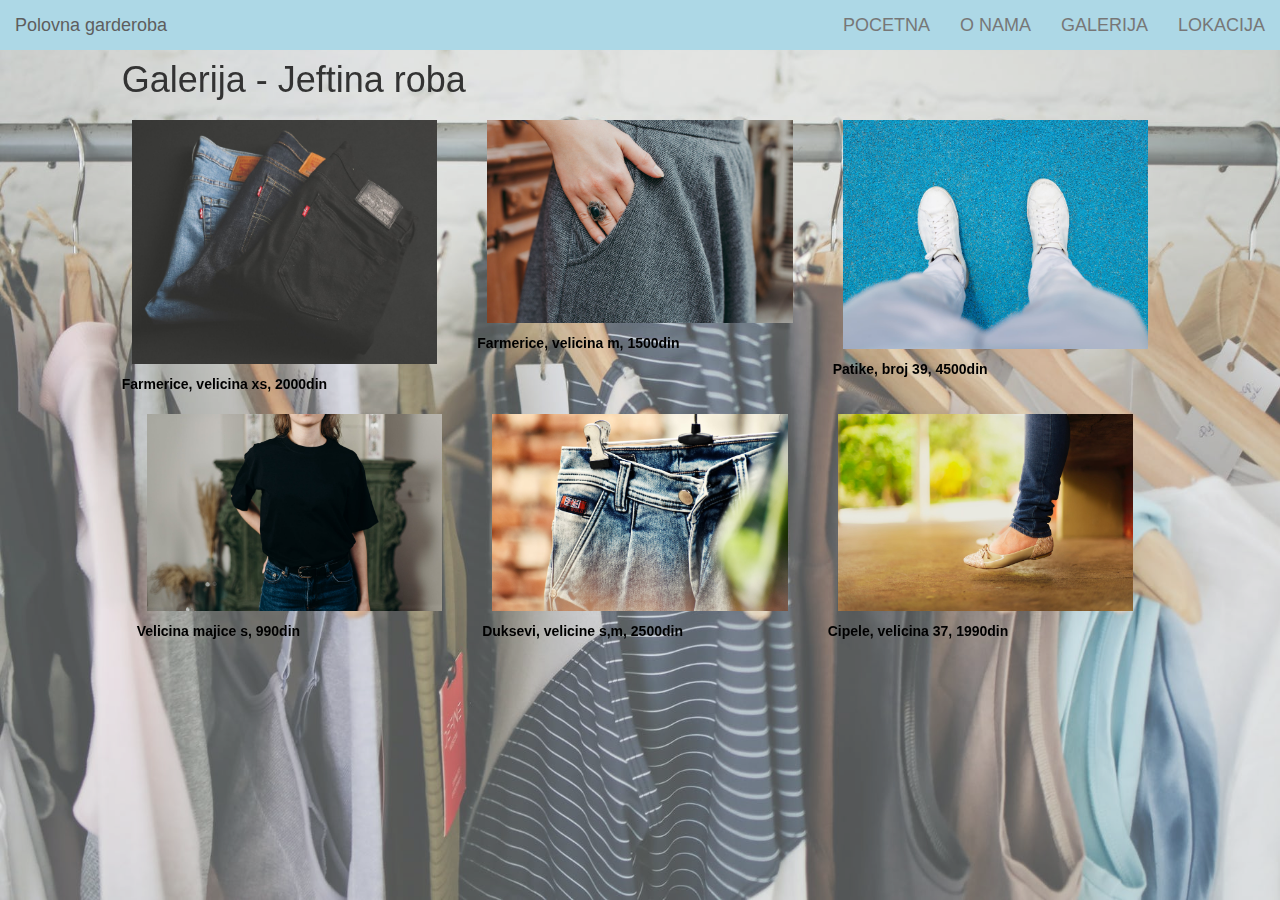
==== galerija.html @ 4ef63b1d "Update galerija.html" ====
<!DOCTYPE html>
<html lang="en">
<head>
    <meta charset = "UTF-8">
    <meta name="keywords" content="jeftina roba, polovna garderoba, muska odeca, zenska odeca, majice, duksevi, farmerice, polovna obuca, kupci" />
    <meta name="description" content="Na nasem sajtu moze se pronaci jeftina roba i polovna garderoba - muska odeca i zenska odeca, majice, duksevi, farmerice, ... kao i 
				      razna polovna obuca. Posetite nas sajt i postanite nasi verni kupci!" />
    <title>Polovna garderoba-muska odeca/zenska odeca i obuca</title>
	<link rel="icon" type="image/x-icon" href="favicon.ico">
    <link rel="stylesheet" href="https://stackpath.bootstrapcdn.com/bootstrap/3.4.1/css/bootstrap.min.css" 
	integrity="sha384-HSMxcRTRxnN+Bdg0JdbxYKrThecOKuH5zCYotlSAcp1+c8xmyTe9GYg1l9a69psu" crossorigin="anonymous">
    <link rel = "stylesheet" type = "text/css" href = "css.css">
</head>
<body>
<header>
    <img src="garderoba.jpeg" class="img-responsive" alt="polovna garderoba"  >
    </header>  
<nav class="navbar navbar-default">
<div class="container-fluid">
<div class="navbar-header">
	<a class="navbar-brand">Polovna garderoba</a>
      <label for="menu-toggle" class="navbar-toggle collapsed">
        <span class="icon-bar"></span>
        <span class="icon-bar"></span>
        <span class="icon-bar"></span>
      </label>
</div>
<input type="checkbox" id="menu-toggle" class="hidden"/>
    <ul class="nav navbar-nav navbar-right">
	<li><a class="nav-item" href="index.html">POCETNA</a></li>
      <li><a class="nav-item" href="onama.html">O NAMA</a></li>
	  <li><a class="nav-item" href="galerija.html">GALERIJA</a></li>
      <li><a class="nav-item" href="lokacija.html">LOKACIJA</a></li>
    </ul>
</div>
</nav>  

<div class="container-fluid-galerija col-lg-10 col-lg-offset-1 ">
<br><br>
<h1>Galerija - Jeftina roba</h1>
<div class="row">
<div class="col-lg-4">
<img src="farmerice.jpeg" class="img-responsive-sl"> <p>Farmerice, velicina xs, 2000din</p></div>
<div class="col-lg-4">
<img src="odeca.jpeg" class="img-responsive-sl"> <p>Farmerice, velicina m, 1500din</p></div>
<div class="col-lg-4">
<img src="obuca.jpeg" class="img-responsive-sl"><p>Patike, broj 39, 4500din</p></div>
</div> 
<div class="row2">
<div class="col-lg-4">
<img src="majica.jpeg" class="img-responsive-sl"> <p>Velicina majice s, 990din</p></div>
<div class="col-lg-4">
<img src="farmerice2.jpeg" class="img-responsive-sl"> <p>Duksevi, velicine s,m, 2500din</p></div>
<div class="col-lg-4">
<img src="obuca2.jpeg" class="img-responsive-sl"> <p>Cipele, velicina 37, 1990din</p></div>
</div>
</div>

</body>
</html>
---- css.css ----
.img-responsive1{
	width: 100%;
height: 100%;
position: fixed;

}
.img-responsive{
width: 100%;
height: 100%;
position: fixed;
opacity:70%;
}
.navbar{
position:fixed;
top:0px;
z-index: 1;
width: 100%;
text-align: center;
border: none;
border-radius: 0;
padding: 0;
margin:0;
background-color:lightblue;
}
li{
font-size: 18px;
}
p{
	color:black;
	font-weight: bold;
}
.form-wrap{ width: 450px; background:lightblue; padding: 40px 20px; box-sizing: border-box; position: fixed;
		left: 50%; top: 50%; transform: translate(-50%, -50%);}      	
#reklama{
  position: absolute;
  display: block;
  float:right;
  margin-top:15%;
  margin-right:5px;
  padding-left: 1000px;
}
#imgreal{
  width: 300px;
  height: 300px;
  
}
#div1{
	position:absolute;
	top:5%;
	width:70%;
	left:2%;
	border-radius:30;
}
.mapouter{
	position:absolute;
	padding: 150px 450px;
}
.img-responsive-sl{
width:100%;
height:40%;
padding:10px;
}
.lokacija{
	left:22%;
	font-size:26px;
	top:10%;
	position:absolute;
	color:black;
	font-weight: bold;
}
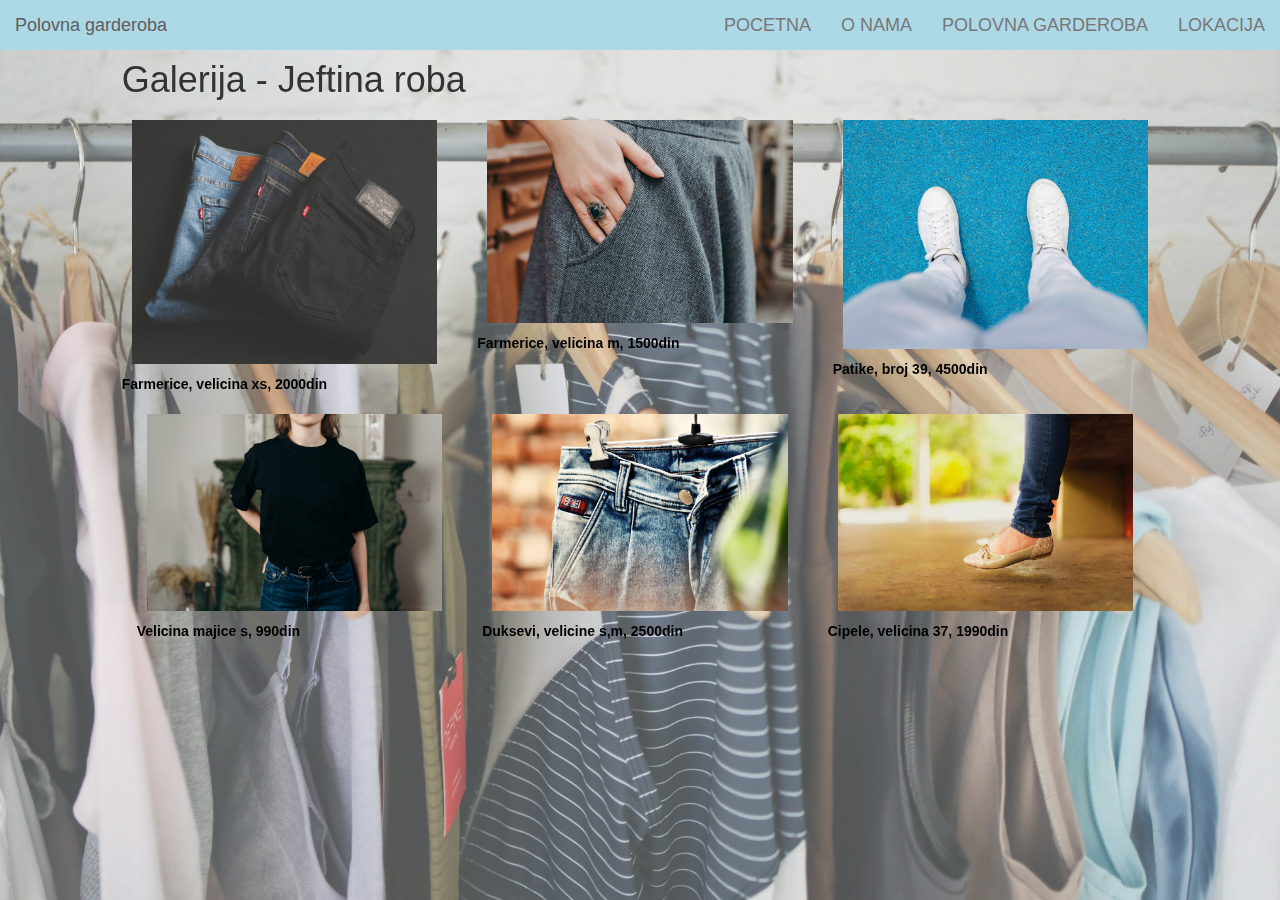
==== commit d06a8005: "Update galerija.html" ====
--- a/galerija.html
+++ b/galerija.html
@@ -29,7 +29,7 @@
     <ul class="nav navbar-nav navbar-right">
 	<li><a class="nav-item" href="index.html">POCETNA</a></li>
       <li><a class="nav-item" href="onama.html">O NAMA</a></li>
-	  <li><a class="nav-item" href="galerija.html">GALERIJA</a></li>
+	  <li><a class="nav-item" href="galerija.html">POLOVNA GARDEROBA</a></li>
       <li><a class="nav-item" href="lokacija.html">LOKACIJA</a></li>
     </ul>
 </div>
@@ -40,19 +40,19 @@
 <h1>Galerija - Jeftina roba</h1>
 <div class="row">
 <div class="col-lg-4">
-<img src="farmerice.jpeg" class="img-responsive-sl"> <p>Farmerice, velicina xs, 2000din</p></div>
+<img src="farmerice.jpeg" class="img-responsive-sl" alt="farmerice"> <p>Farmerice, velicina xs, 2000din</p></div>
 <div class="col-lg-4">
-<img src="odeca.jpeg" class="img-responsive-sl"> <p>Farmerice, velicina m, 1500din</p></div>
+<img src="odeca.jpeg" class="img-responsive-sl" alt="zenska odeca"> <p>Farmerice, velicina m, 1500din</p></div>
 <div class="col-lg-4">
-<img src="obuca.jpeg" class="img-responsive-sl"><p>Patike, broj 39, 4500din</p></div>
+<img src="obuca.jpeg" class="img-responsive-sl" alt="polovna obuca"><p>Patike, broj 39, 4500din</p></div>
 </div> 
 <div class="row2">
 <div class="col-lg-4">
-<img src="majica.jpeg" class="img-responsive-sl"> <p>Velicina majice s, 990din</p></div>
+<img src="majica.jpeg" class="img-responsive-sl" alt="majice"> <p>Velicina majice s, 990din</p></div>
 <div class="col-lg-4">
-<img src="farmerice2.jpeg" class="img-responsive-sl"> <p>Duksevi, velicine s,m, 2500din</p></div>
+<img src="farmerice2.jpeg" class="img-responsive-sl" alt="duksevi"> <p>Duksevi, velicine s,m, 2500din</p></div>
 <div class="col-lg-4">
-<img src="obuca2.jpeg" class="img-responsive-sl"> <p>Cipele, velicina 37, 1990din</p></div>
+<img src="obuca2.jpeg" class="img-responsive-sl" alt="polovna obuca"> <p>Cipele, velicina 37, 1990din</p></div>
 </div>
 </div>
 
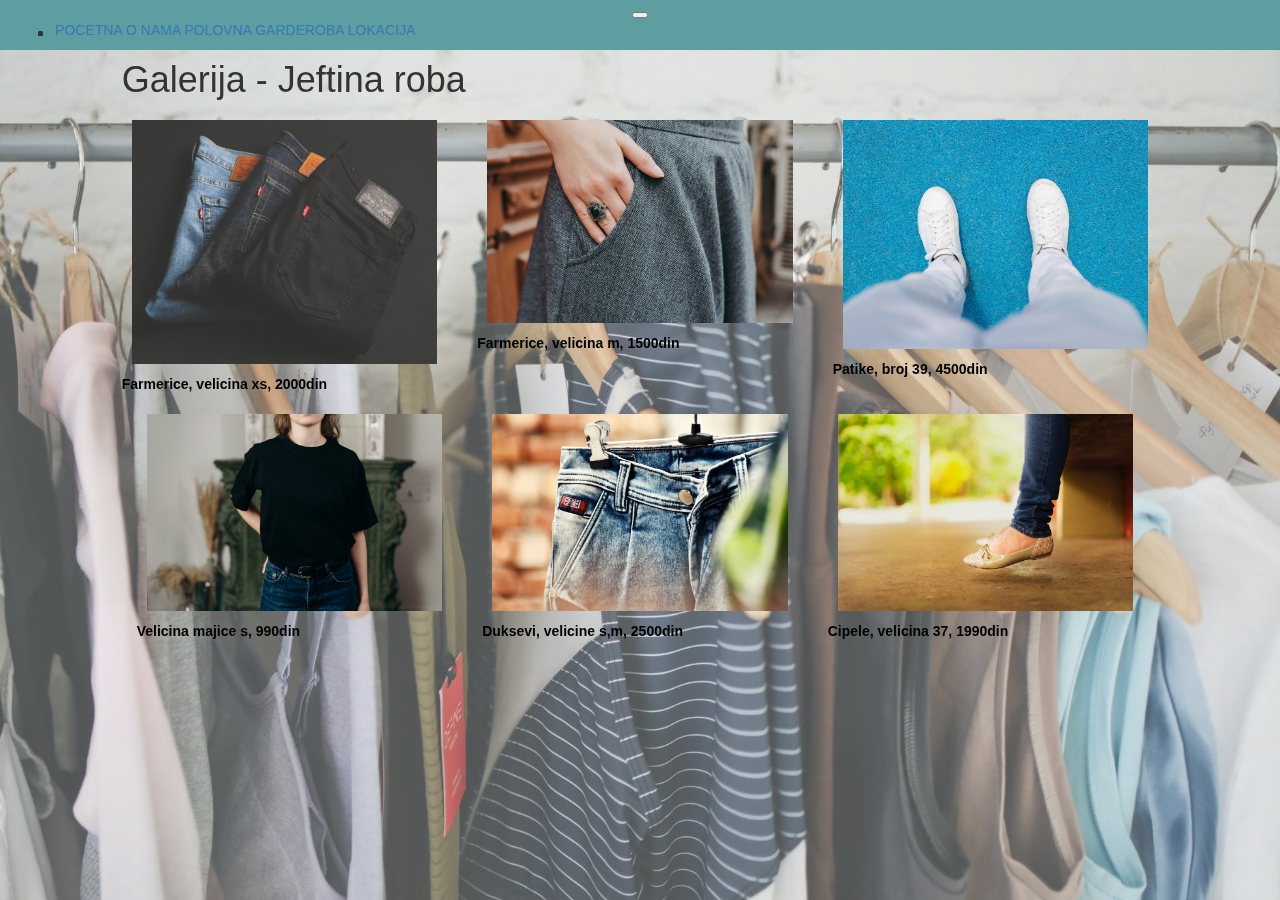
==== commit 6bf4ec8f: "Update galerija.html" ====
--- a/galerija.html
+++ b/galerija.html
@@ -1,7 +1,16 @@
 <!DOCTYPE html>
 <html lang="en">
 <head>
+	<script async src="https://www.googletagmanager.com/gtag/js?id=G-YLZ43JXC9Y"></script>
+<script>
+  window.dataLayer = window.dataLayer || [];
+  function gtag(){dataLayer.push(arguments);}
+  gtag('js', new Date());
+
+  gtag('config', 'G-YLZ43JXC9Y');
+</script>
     <meta charset = "UTF-8">
+	<meta name="viewport" content="width=device-width, initial-scale=1, shrink-to-fit=no">
     <meta name="keywords" content="jeftina roba, polovna garderoba, muska odeca, zenska odeca, majice, duksevi, farmerice, polovna obuca, kupci" />
     <meta name="description" content="Na nasem sajtu moze se pronaci jeftina roba i polovna garderoba - muska odeca i zenska odeca, majice, duksevi, farmerice, ... kao i 
 				      razna polovna obuca. Posetite nas sajt i postanite nasi verni kupci!" />
@@ -15,26 +24,20 @@
 <header>
     <img src="garderoba.jpeg" class="img-responsive" alt="polovna garderoba"  >
     </header>  
-<nav class="navbar navbar-default">
-<div class="container-fluid">
-<div class="navbar-header">
-	<a class="navbar-brand">Polovna garderoba</a>
-      <label for="menu-toggle" class="navbar-toggle collapsed">
-        <span class="icon-bar"></span>
-        <span class="icon-bar"></span>
-        <span class="icon-bar"></span>
-      </label>
-</div>
-<input type="checkbox" id="menu-toggle" class="hidden"/>
-    <ul class="nav navbar-nav navbar-right">
-	<li><a class="nav-item" href="index.html">POCETNA</a></li>
-      <li><a class="nav-item" href="onama.html">O NAMA</a></li>
-	  <li><a class="nav-item" href="galerija.html">POLOVNA GARDEROBA</a></li>
-      <li><a class="nav-item" href="lokacija.html">LOKACIJA</a></li>
-    </ul>
-</div>
-</nav>  
-
+<nav class="navbar navbar-expand-sm navbar-dark fixed-top navFix">
+  	<a href="#home" class="navbar-hamburger"></a>
+  	<button class="navbar-toggler" data-toggler="collapse" data-target="#navMeni">
+  		<span class="navbar-toggler-icon"></span>
+  	</button>
+  	<div class="collapse navbar-collapse" id="navMeni">
+  		<ul class="navbar-nav ml-auto">
+  			<li class="nav-item"></li><a class="nav-link a-link" href="index.html">POCETNA</a>
+  			<li class="nav-item"></li><a class="nav-link a-link" href="onama.html">O NAMA</a>
+  			<li class="nav-item"></li><a class="nav-link a-link" href="galerija.html">POLOVNA GARDEROBA</a>
+  			<li class="nav-item"></li><a class="nav-link a-link" href="lokacija.html">LOKACIJA</a>
+  		</ul>
+  	</div>
+  </nav>
 <div class="container-fluid-galerija col-lg-10 col-lg-offset-1 ">
 <br><br>
 <h1>Galerija - Jeftina roba</h1>
--- a/css.css
+++ b/css.css
@@ -2,7 +2,18 @@
 	width: 100%;
 height: 100%;
 position: fixed;
-
+}
+.fb-share-button{
+	position:relative;
+	top:500px;
+	left:40%;
+	z-index:0;
+}
+.fb-like{
+	position:relative;
+	top:507px;
+	left:45%;
+	z-index:0;
 }
 .img-responsive{
 width: 100%;
@@ -20,7 +31,7 @@
 border-radius: 0;
 padding: 0;
 margin:0;
-background-color:lightblue;
+background-color:cadetblue;
 }
 li{
 font-size: 18px;
@@ -29,7 +40,7 @@
 	color:black;
 	font-weight: bold;
 }
-.form-wrap{ width: 450px; background:lightblue; padding: 40px 20px; box-sizing: border-box; position: fixed;
+.form-wrap{ width: 450px; background:cadetblue; padding: 40px 20px; box-sizing: border-box; position: fixed;
 		left: 50%; top: 50%; transform: translate(-50%, -50%);}      	
 #reklama{
   position: absolute;
@@ -61,13 +72,19 @@
 padding:10px;
 }
 .lokacija{
-	left:22%;
+	left:15%;
 	font-size:26px;
 	top:10%;
 	position:absolute;
 	color:black;
 	font-weight: bold;
 }
+.lokacijaslika{
+	position:absolute;
+	width: 450px;
+	left: 30%; top: 30%;
+	
+}
 
 
 
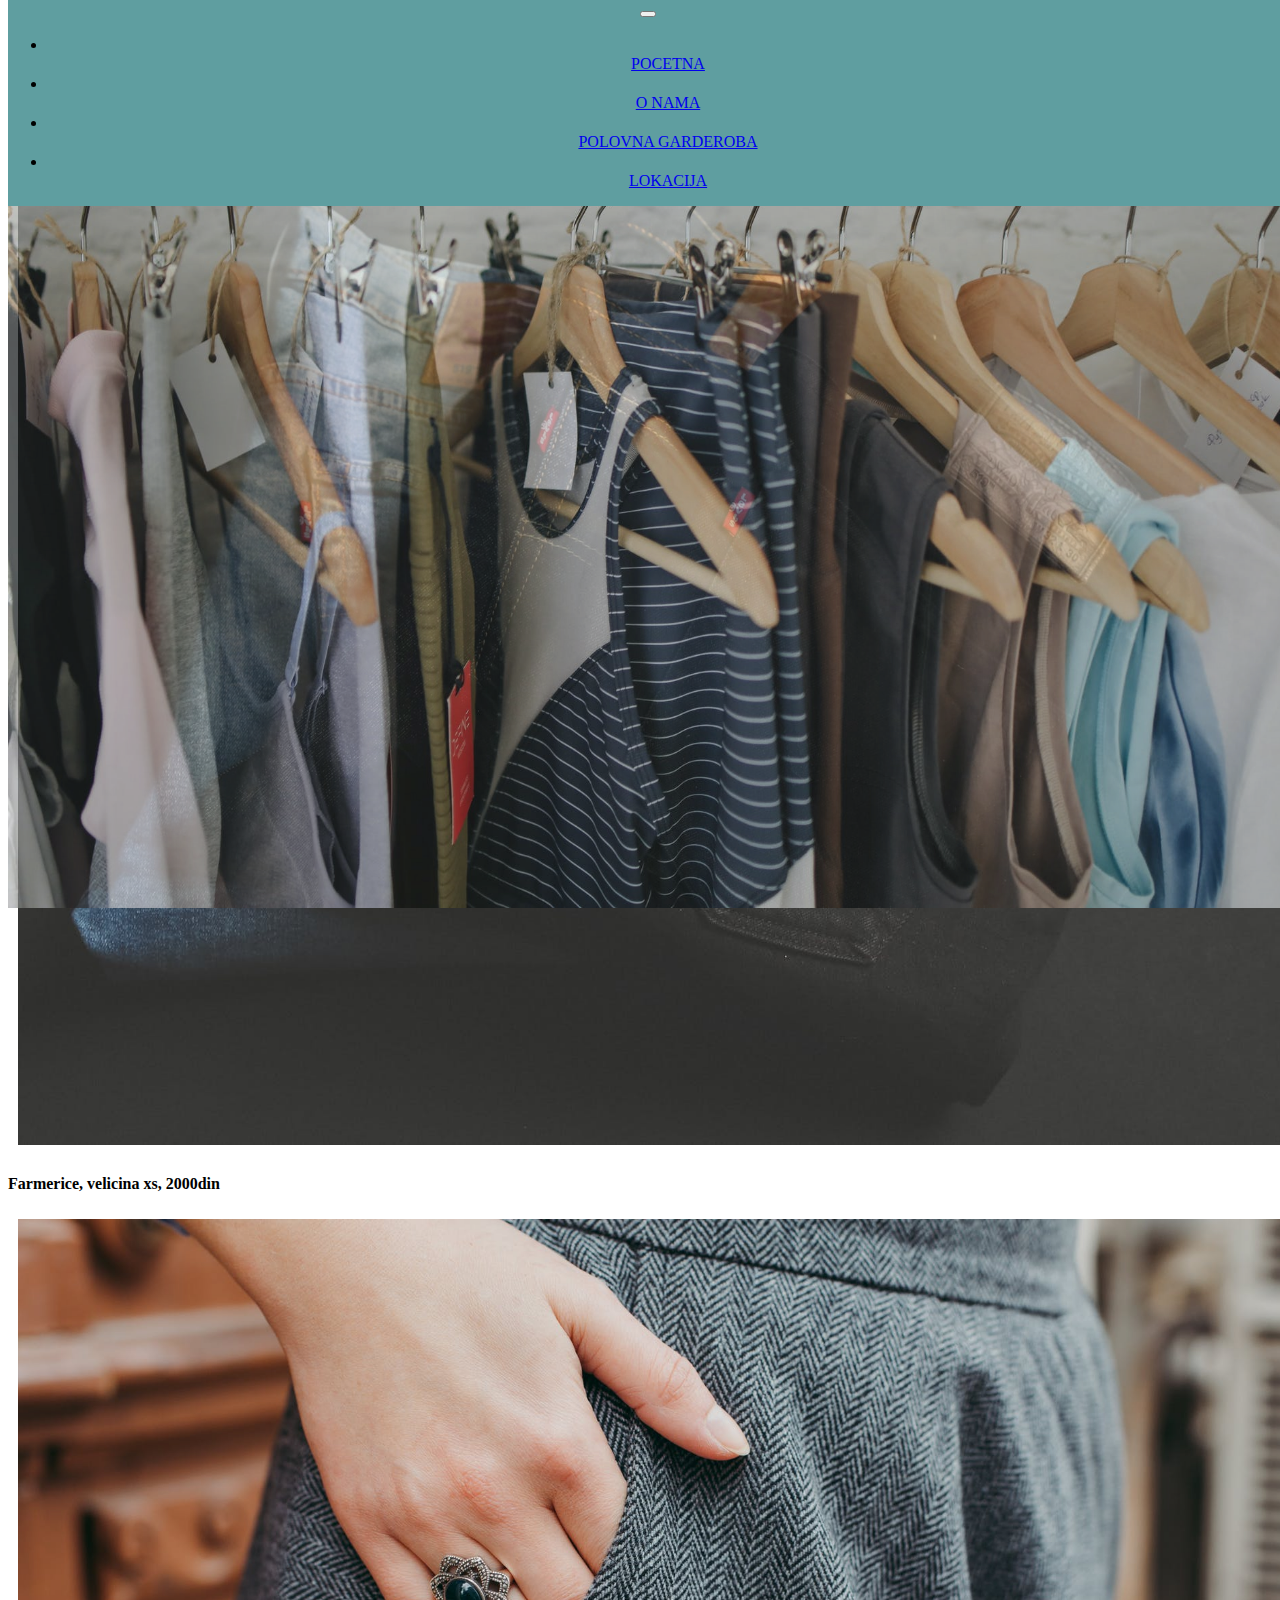
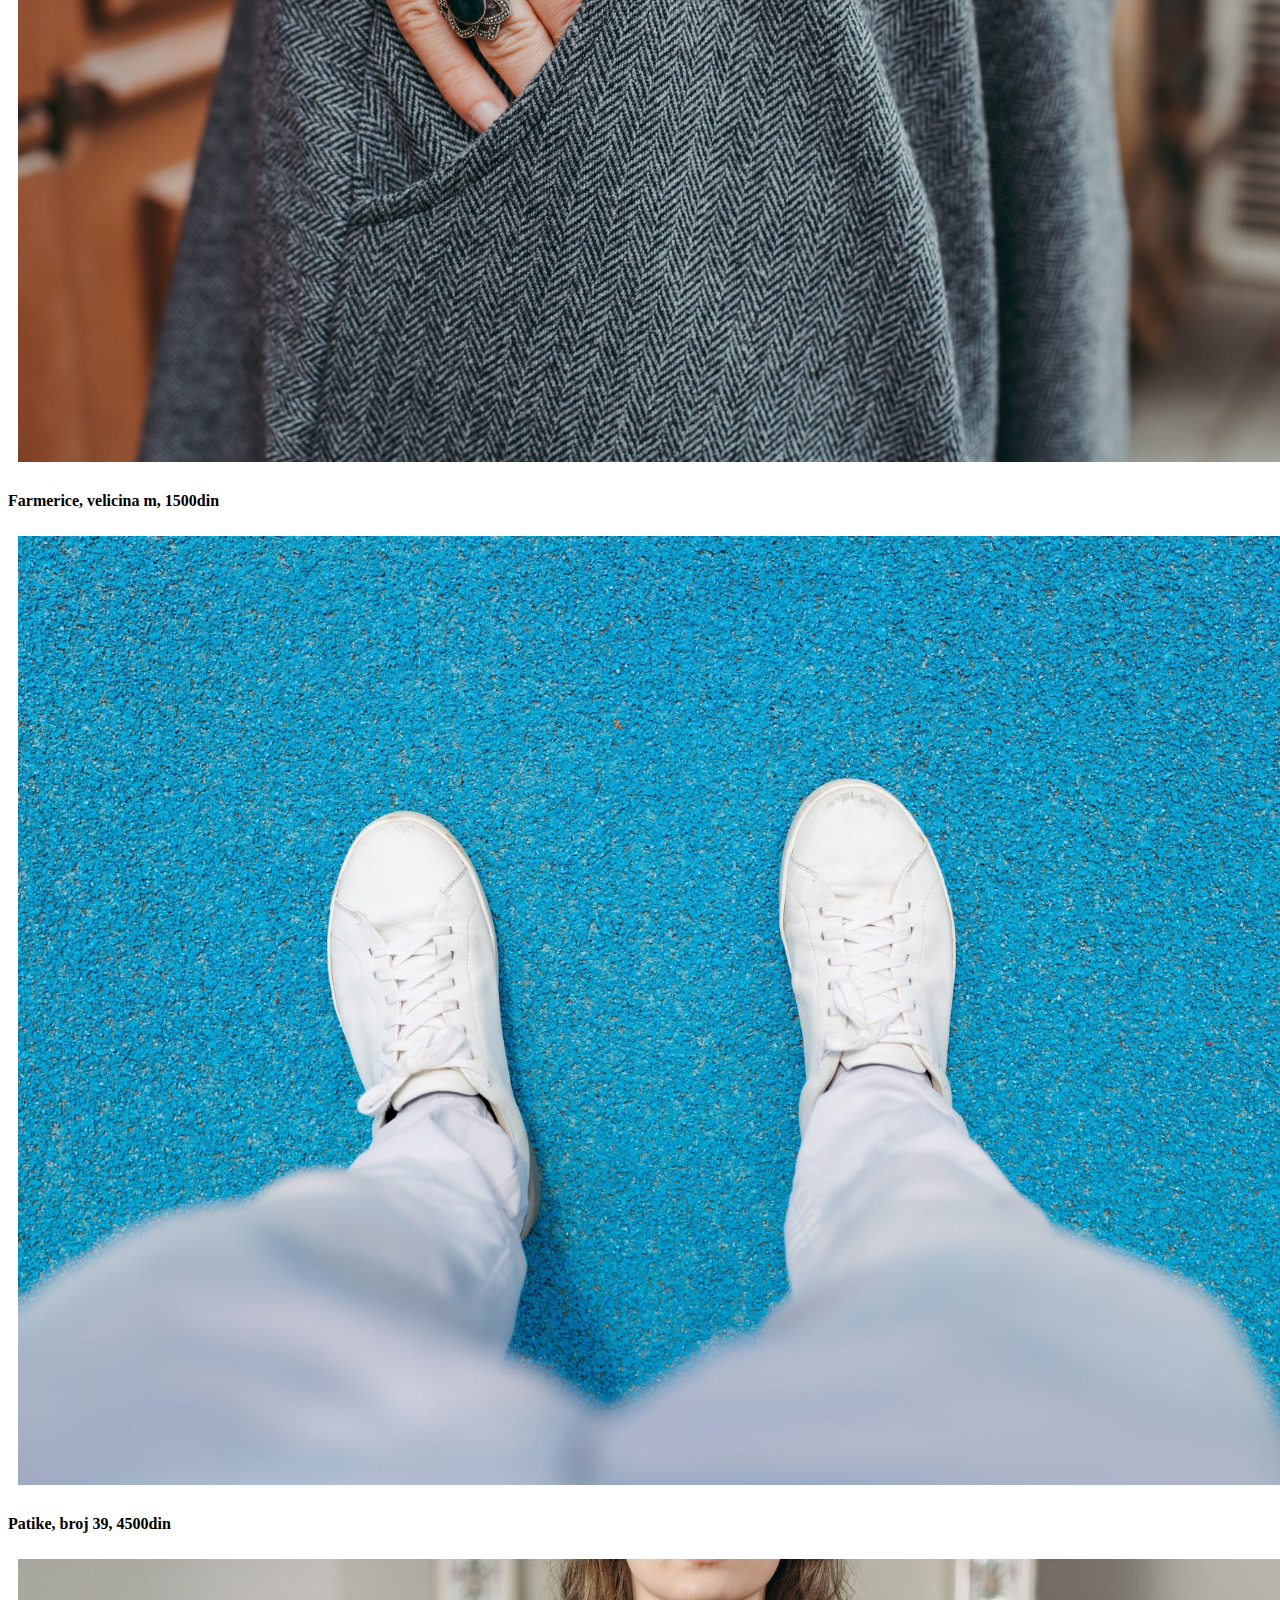
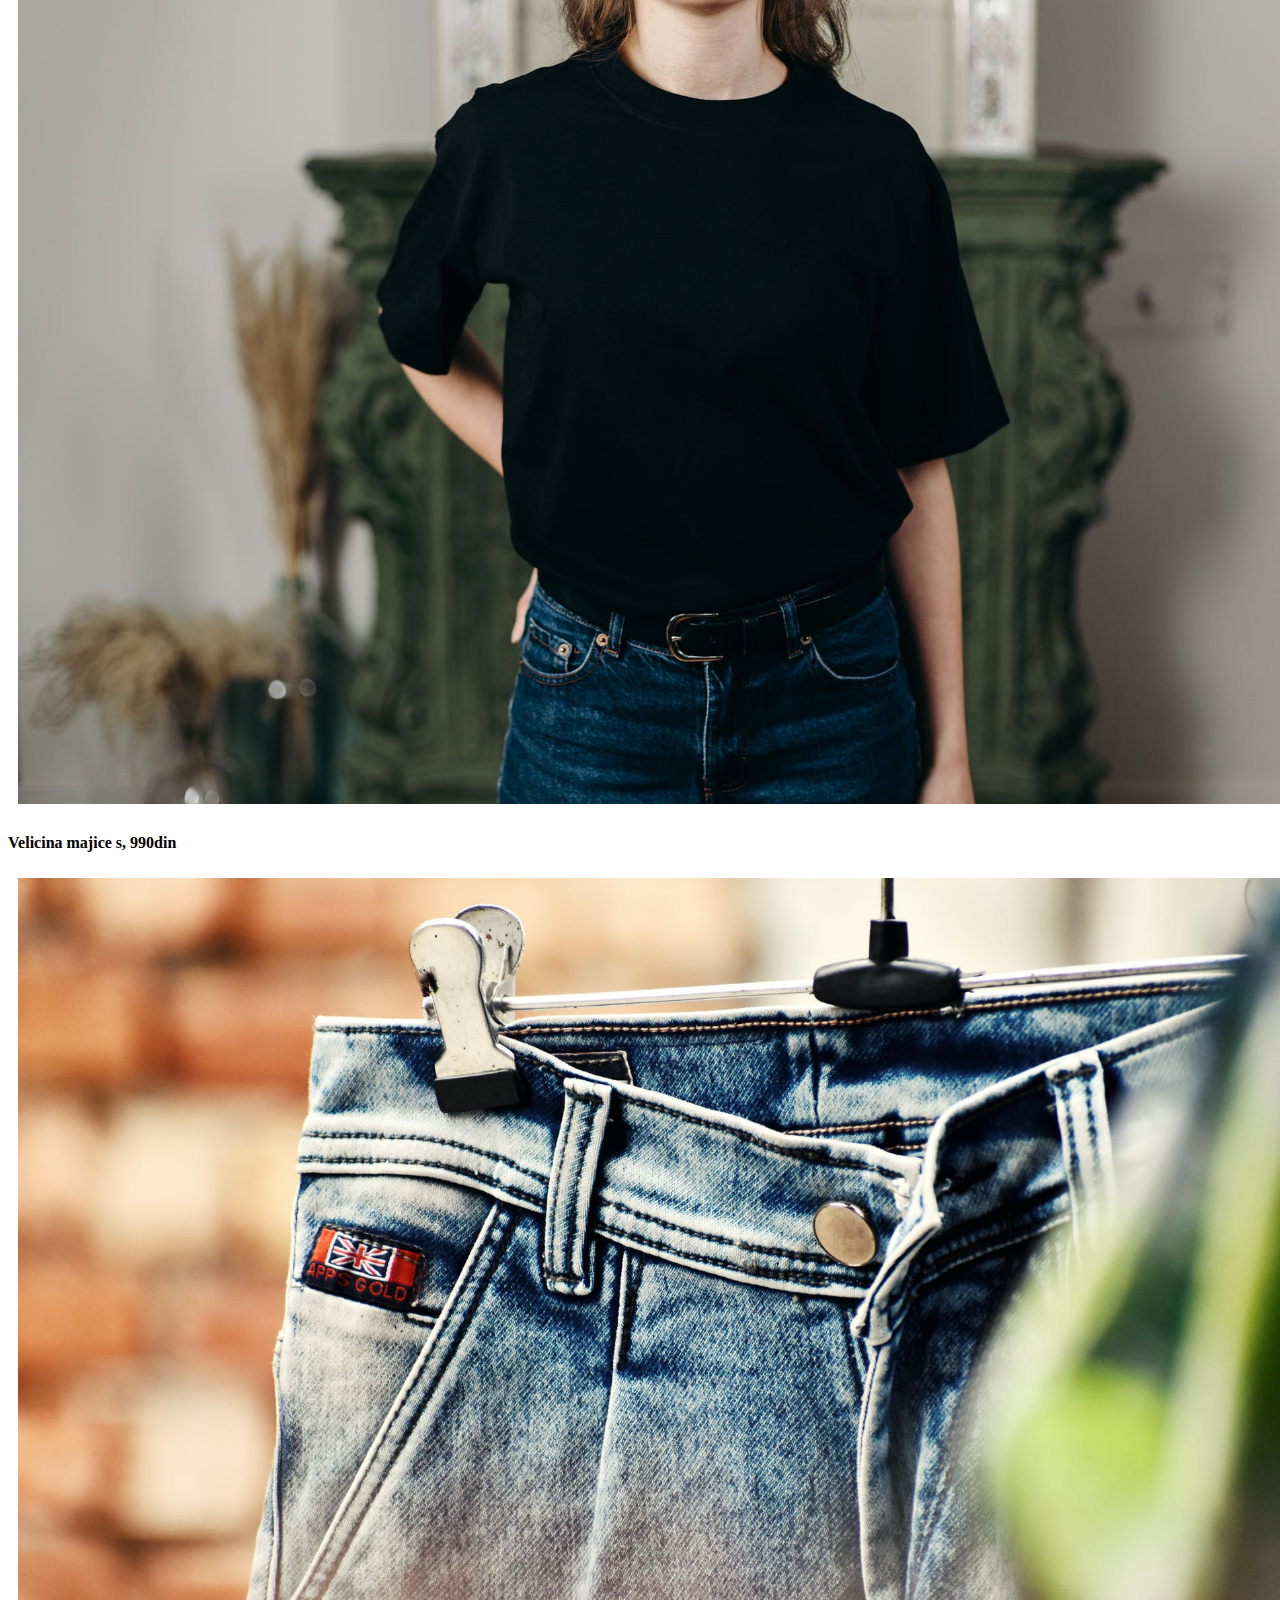
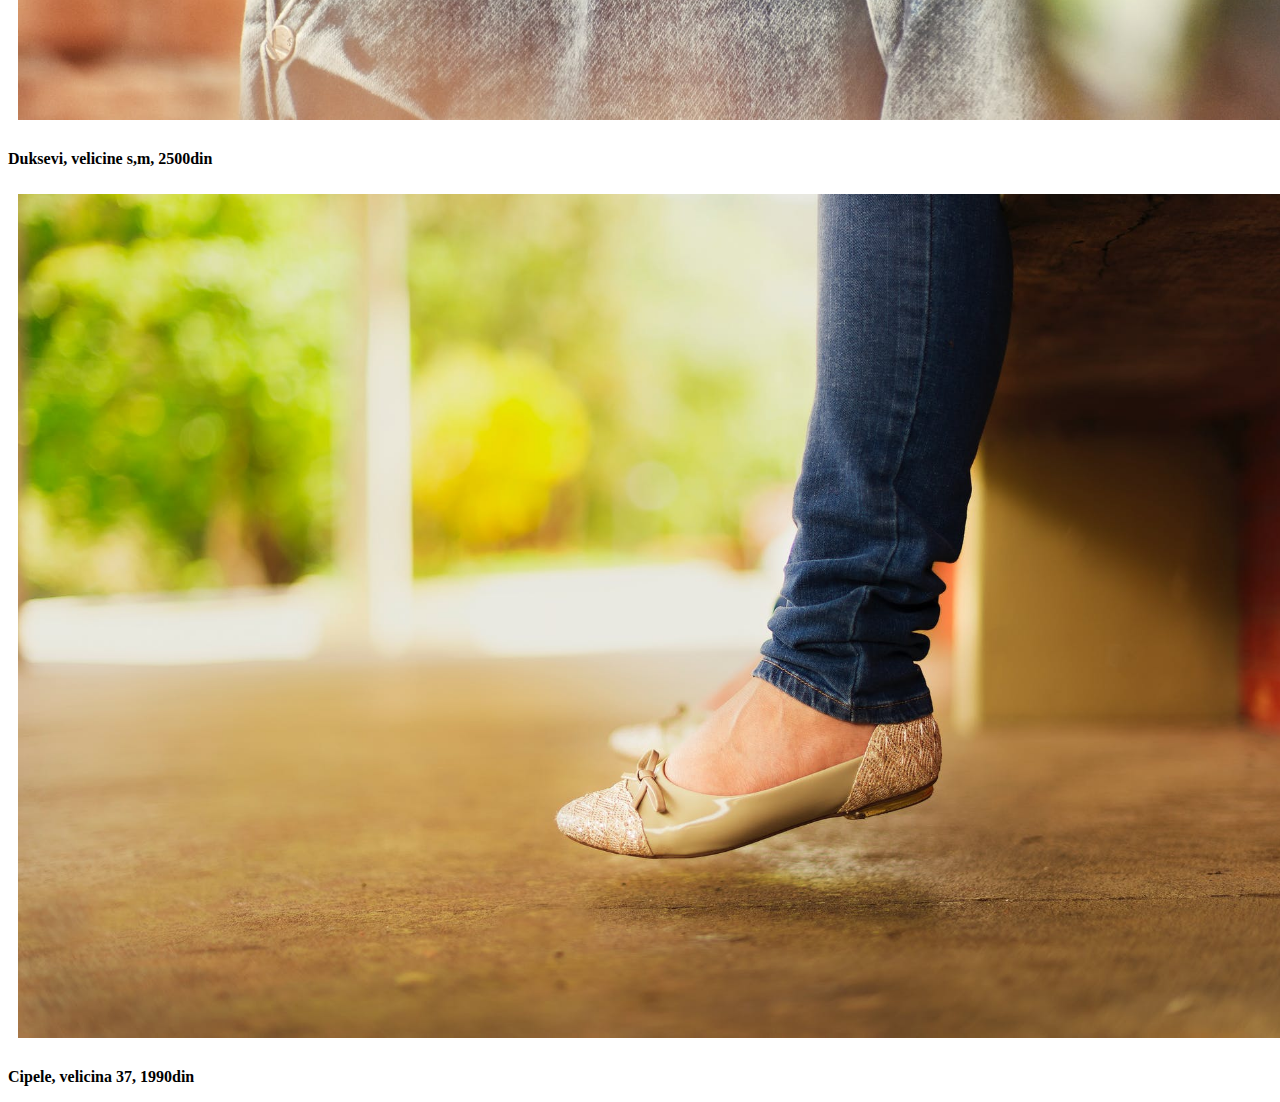
==== commit 6a9beb09: "Update galerija.html" ====
--- a/galerija.html
+++ b/galerija.html
@@ -16,8 +16,8 @@
 				      razna polovna obuca. Posetite nas sajt i postanite nasi verni kupci!" />
     <title>Polovna garderoba-muska odeca/zenska odeca i obuca</title>
 	<link rel="icon" type="image/x-icon" href="favicon.ico">
-    <link rel="stylesheet" href="https://stackpath.bootstrapcdn.com/bootstrap/3.4.1/css/bootstrap.min.css" 
-	integrity="sha384-HSMxcRTRxnN+Bdg0JdbxYKrThecOKuH5zCYotlSAcp1+c8xmyTe9GYg1l9a69psu" crossorigin="anonymous">
+     <link rel="stylesheet" href="https://cdn.jsdelivr.net/npm/bootstrap@4.5.3/dist/css/bootstrap.min.css"
+	integrity="sha384-TX8t27EcRE3e/ihU7zmQxVncDAy5uIKz4rEkgIXeMed4M0jlfIDPvg6uqKI2xXr2" crossorigin="anonymous">
     <link rel = "stylesheet" type = "text/css" href = "css.css">
 </head>
 <body>
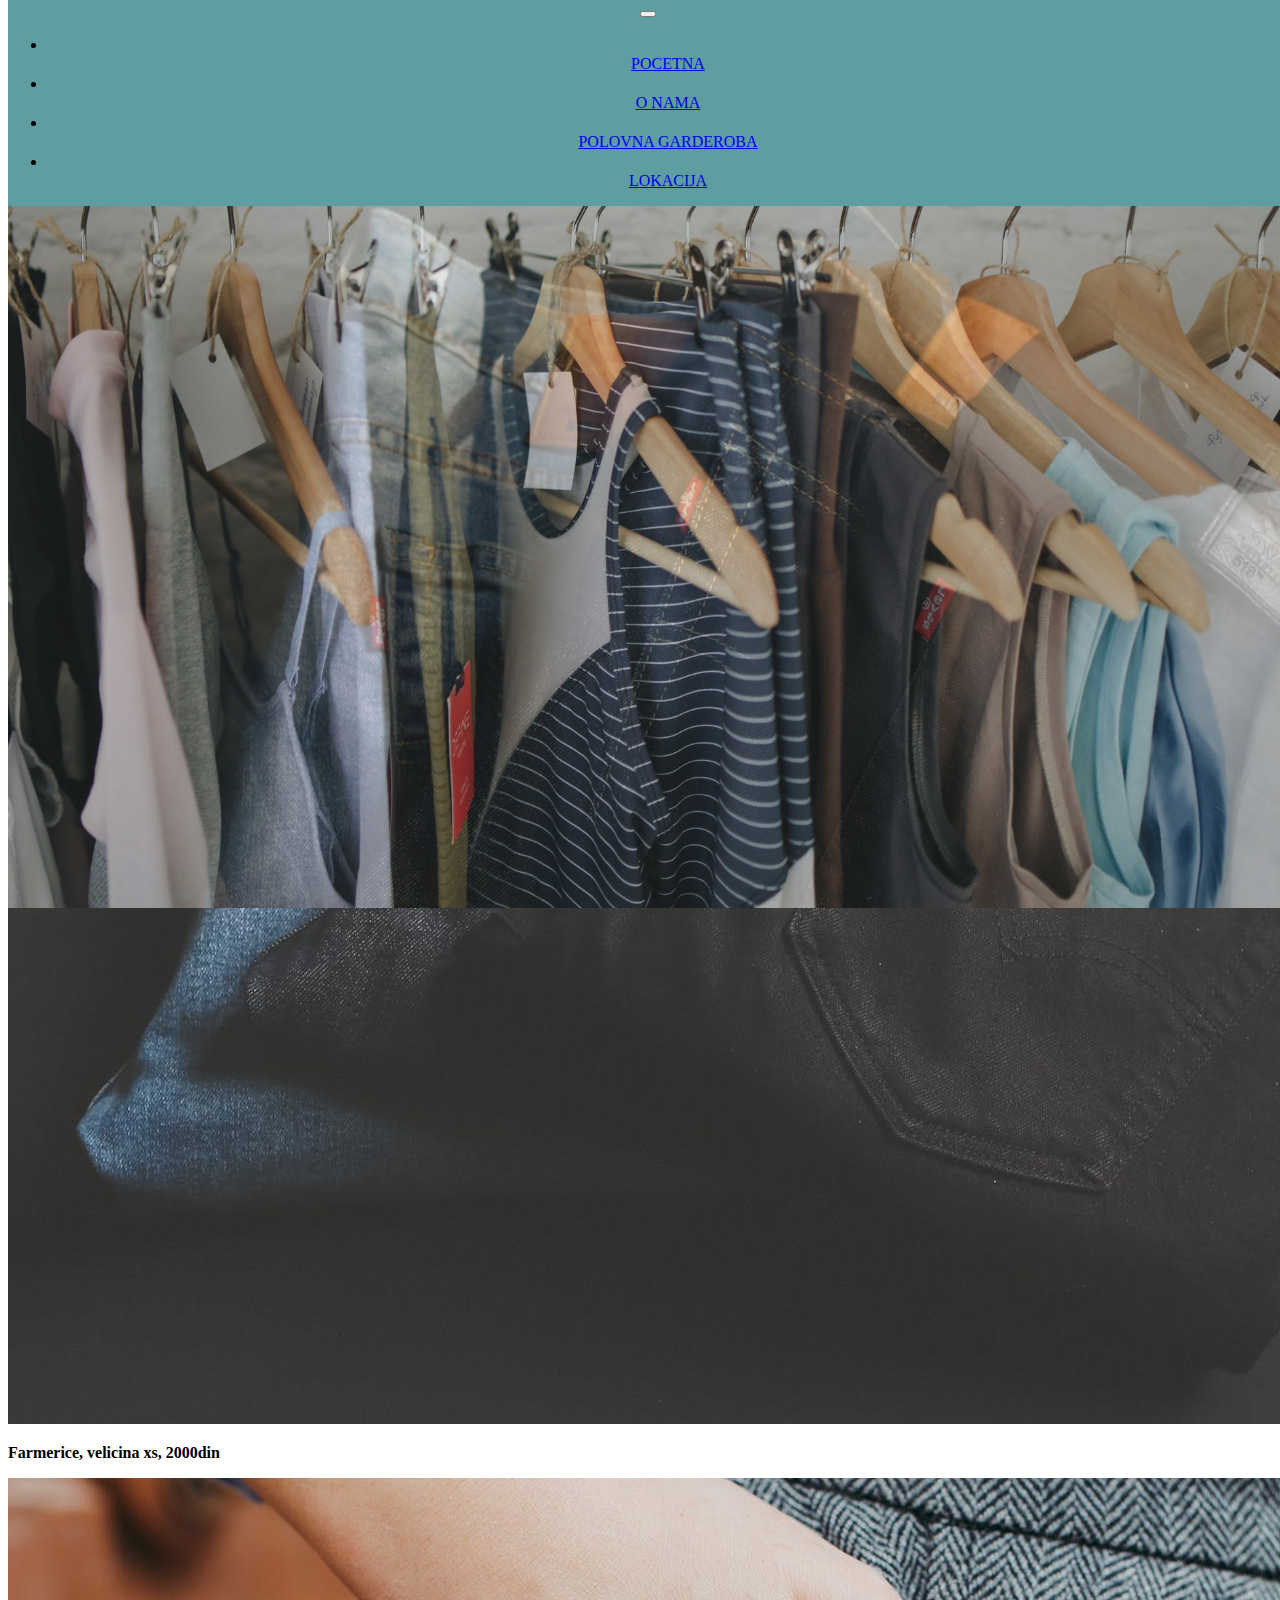
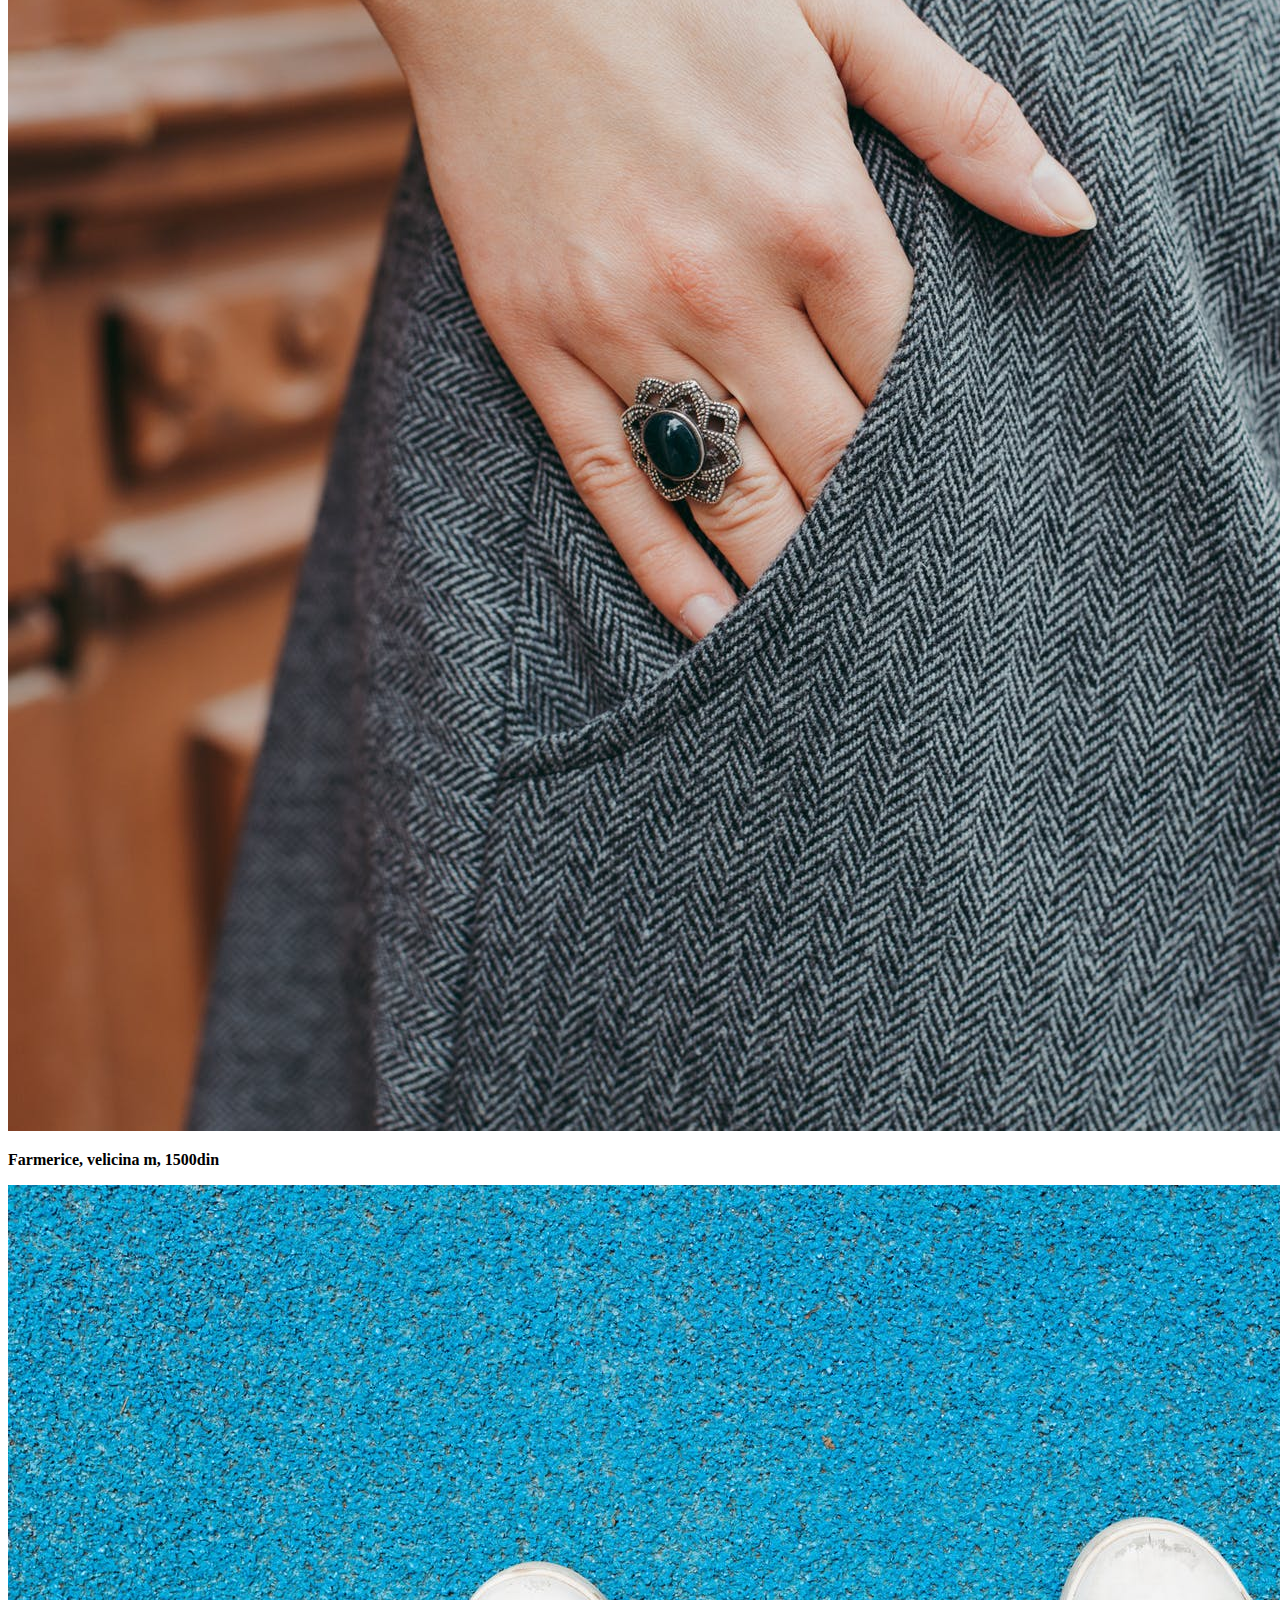
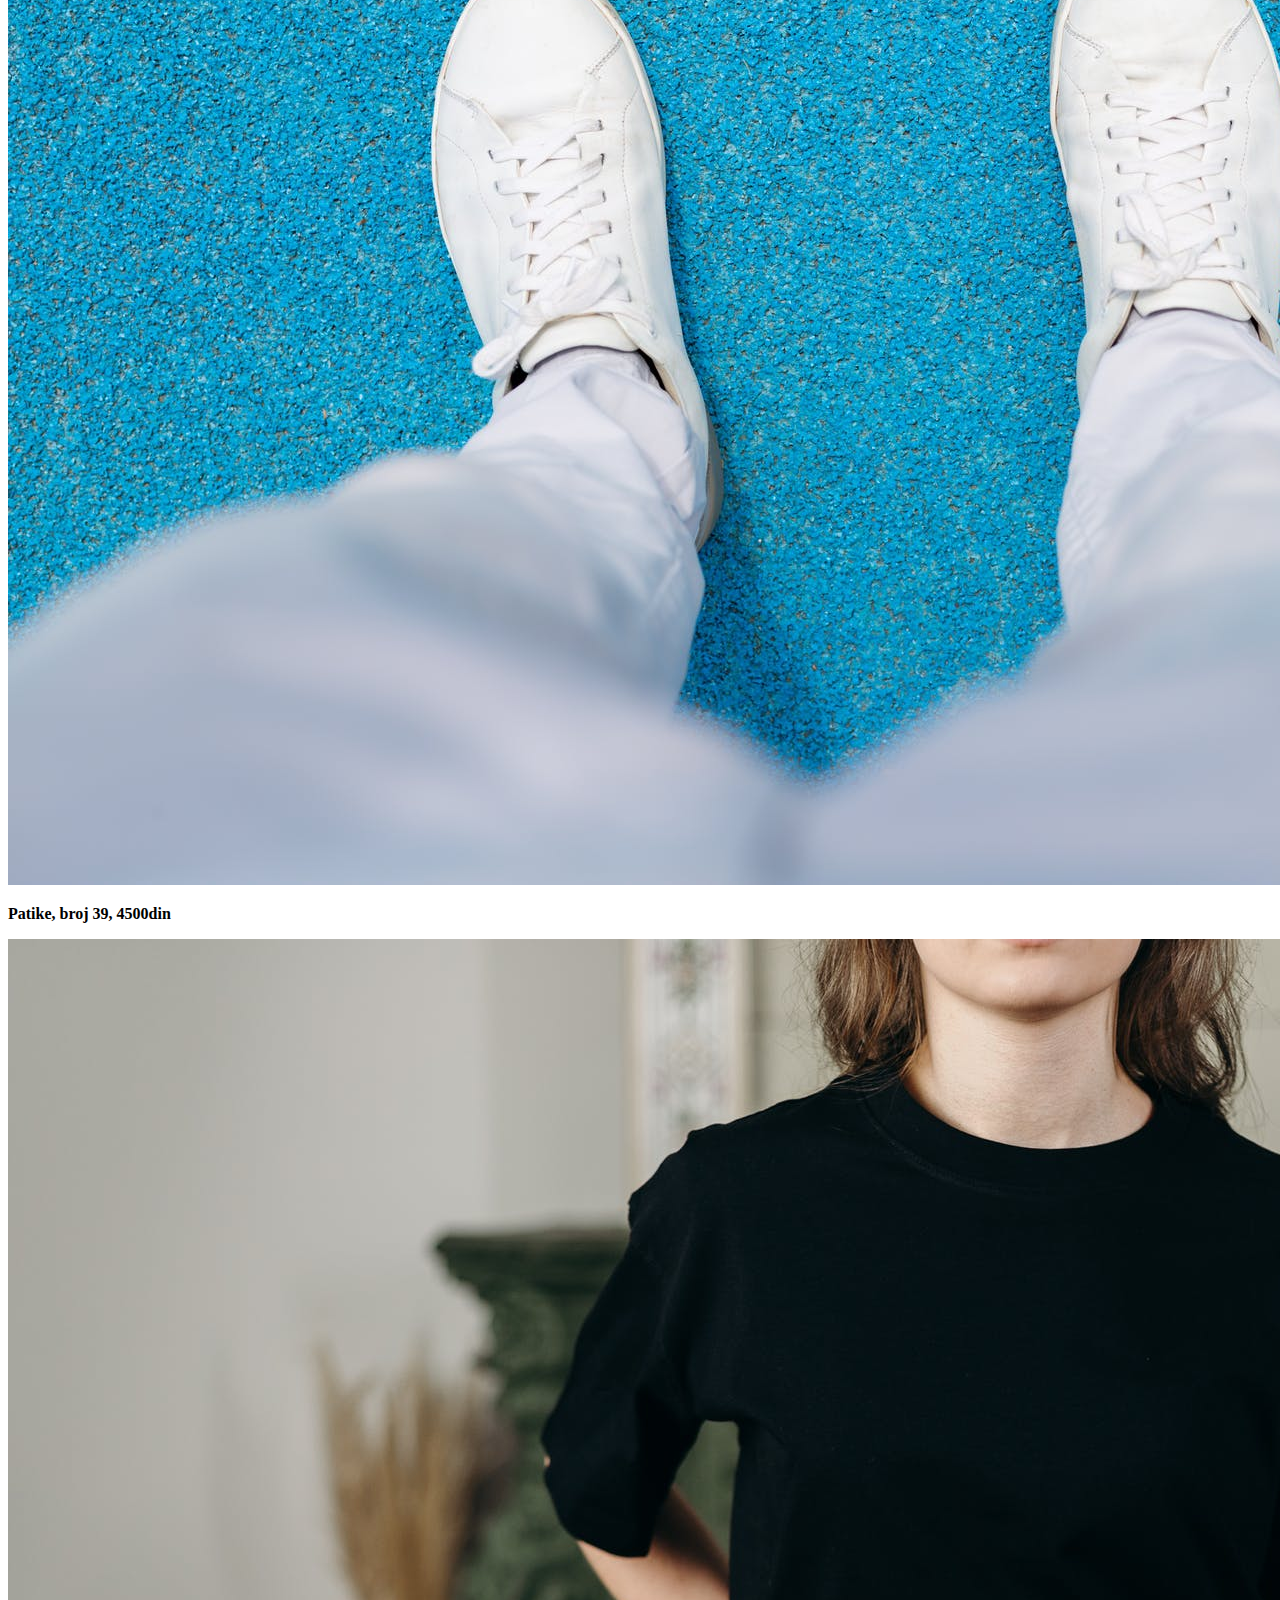
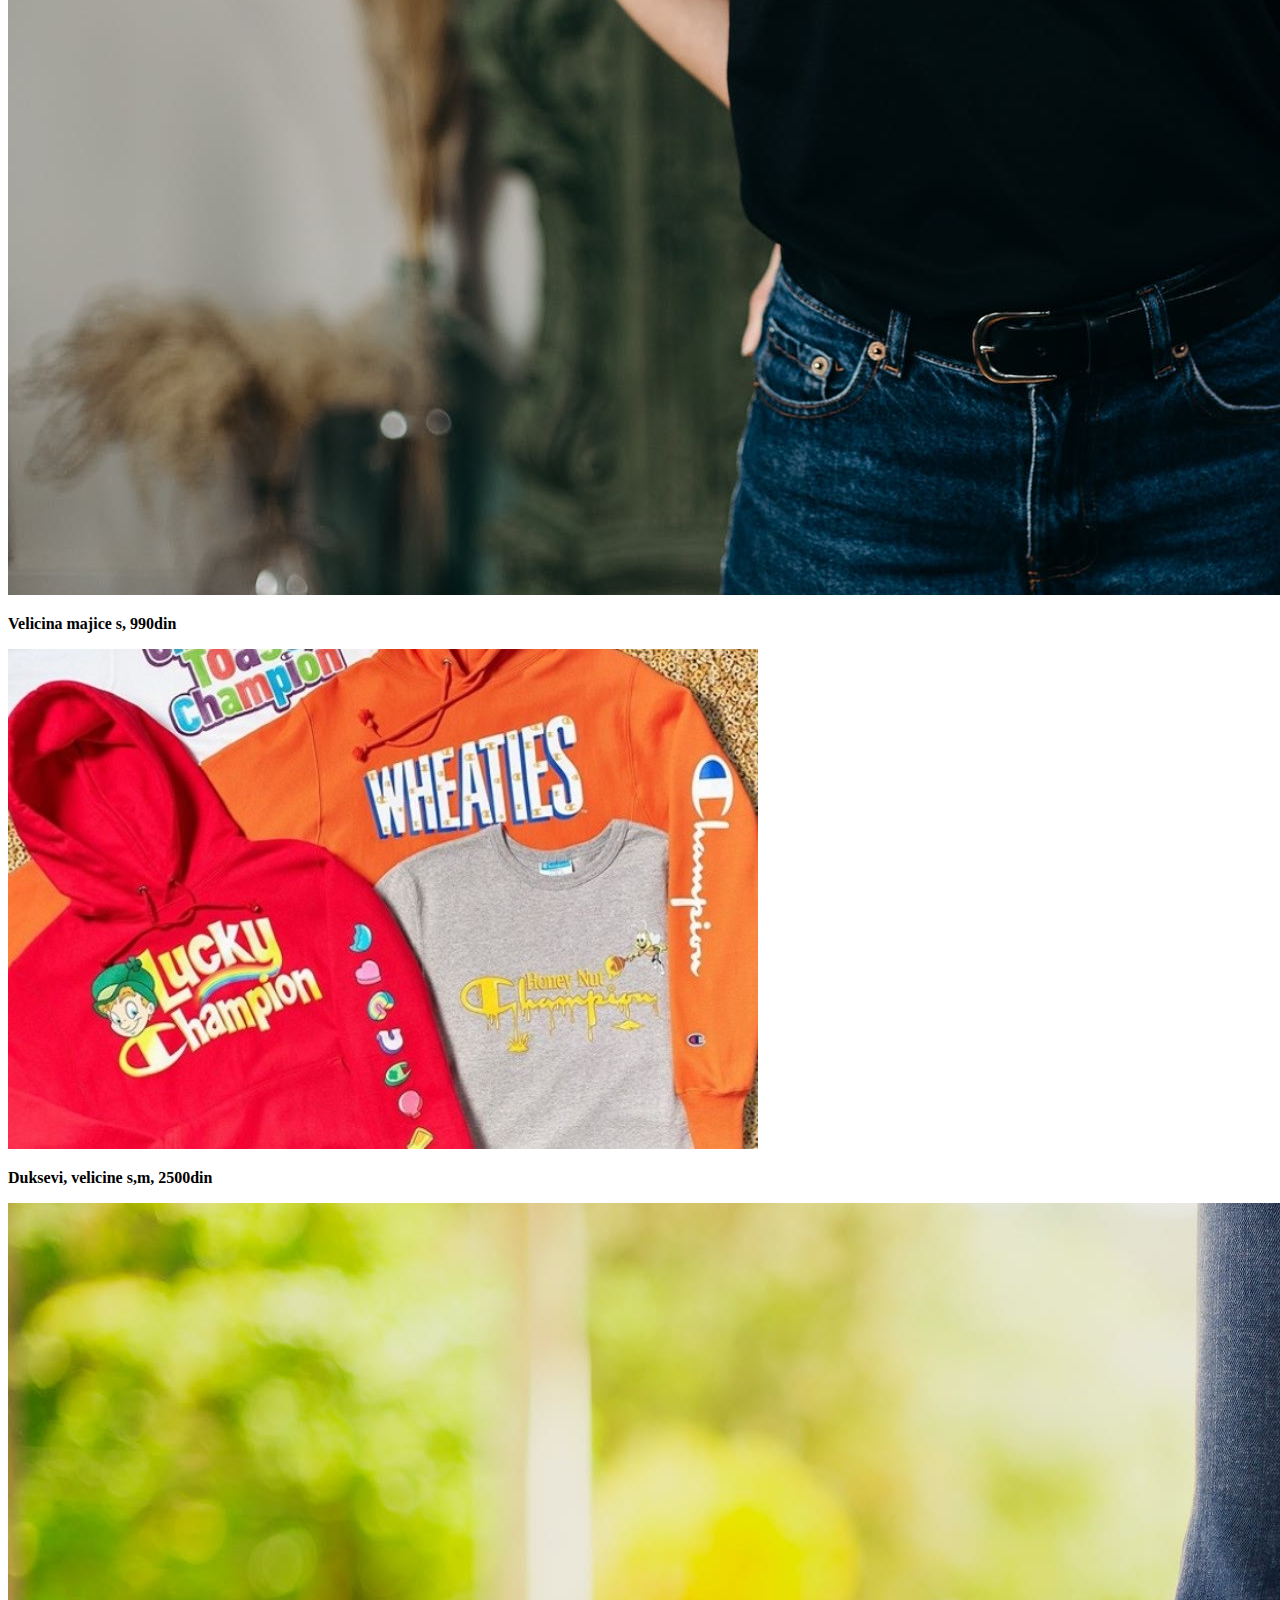
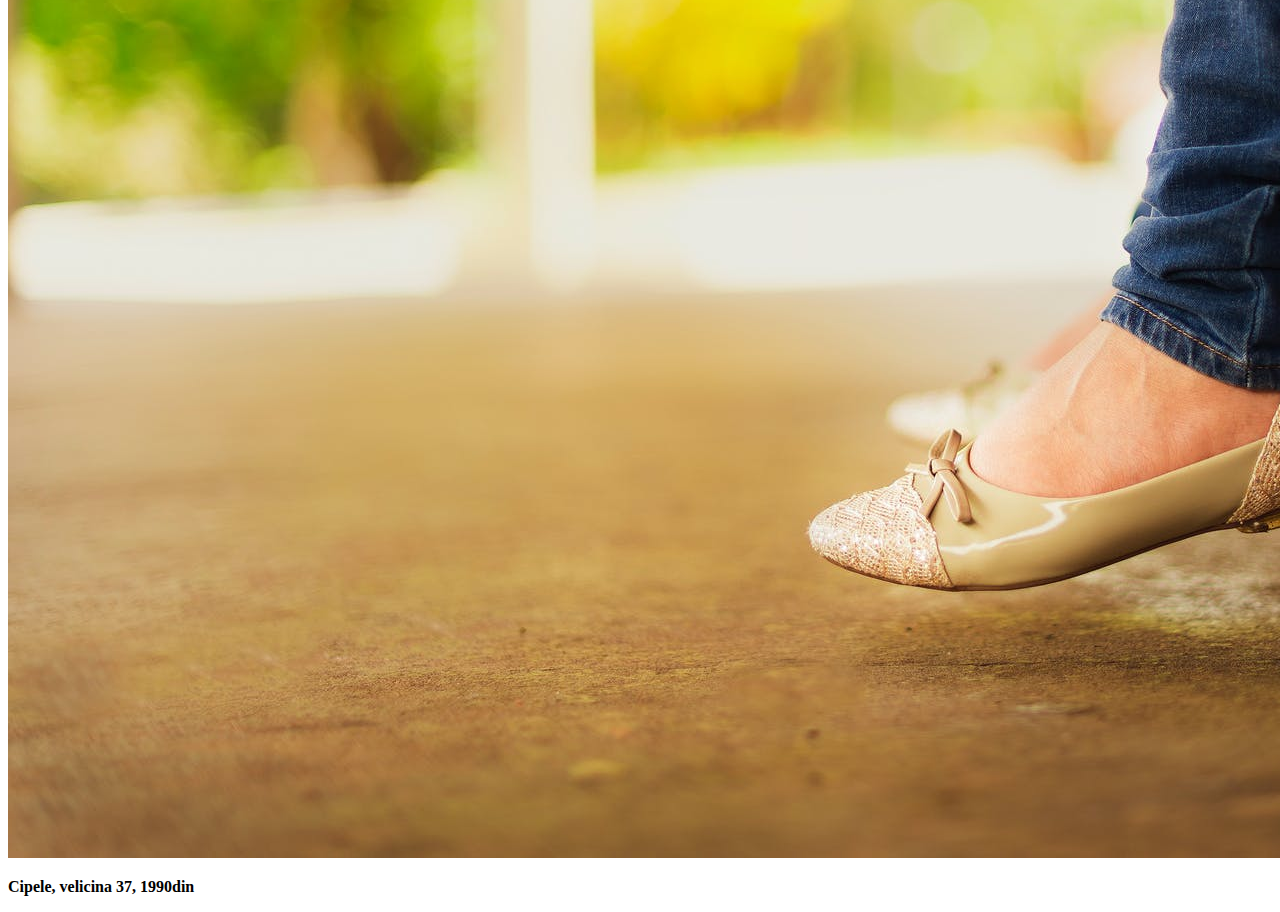
==== commit 97561f55: "Update galerija.html" ====
--- a/galerija.html
+++ b/galerija.html
@@ -43,19 +43,19 @@
 <h1>Galerija - Jeftina roba</h1>
 <div class="row">
 <div class="col-lg-4">
-<img src="farmerice.jpeg" class="img-responsive-sl" alt="farmerice"> <p>Farmerice, velicina xs, 2000din</p></div>
+<img src="farmerice.jpeg" class="img-fluid" alt="farmerice"> <p>Farmerice, velicina xs, 2000din</p></div>
 <div class="col-lg-4">
-<img src="odeca.jpeg" class="img-responsive-sl" alt="zenska odeca"> <p>Farmerice, velicina m, 1500din</p></div>
+<img src="odeca.jpeg" class="img-fluid" alt="zenska odeca"> <p>Farmerice, velicina m, 1500din</p></div>
 <div class="col-lg-4">
-<img src="obuca.jpeg" class="img-responsive-sl" alt="polovna obuca"><p>Patike, broj 39, 4500din</p></div>
+<img src="obuca.jpeg" class="img-fluid" alt="polovna obuca"><p>Patike, broj 39, 4500din</p></div>
 </div> 
-<div class="row2">
+<div class="row">
 <div class="col-lg-4">
-<img src="majica.jpeg" class="img-responsive-sl" alt="majice"> <p>Velicina majice s, 990din</p></div>
+<img src="majica.jpeg" class="img-fluid" alt="majice"> <p>Velicina majice s, 990din</p></div>
 <div class="col-lg-4">
-<img src="farmerice2.jpeg" class="img-responsive-sl" alt="duksevi"> <p>Duksevi, velicine s,m, 2500din</p></div>
+<img src="farmerice2.jpeg" class="img-fluid" alt="duksevi"> <p>Duksevi, velicine s,m, 2500din</p></div>
 <div class="col-lg-4">
-<img src="obuca2.jpeg" class="img-responsive-sl" alt="polovna obuca"> <p>Cipele, velicina 37, 1990din</p></div>
+<img src="obuca2.jpeg" class="img-fluid" alt="polovna obuca"> <p>Cipele, velicina 37, 1990din</p></div>
 </div>
 </div>
 
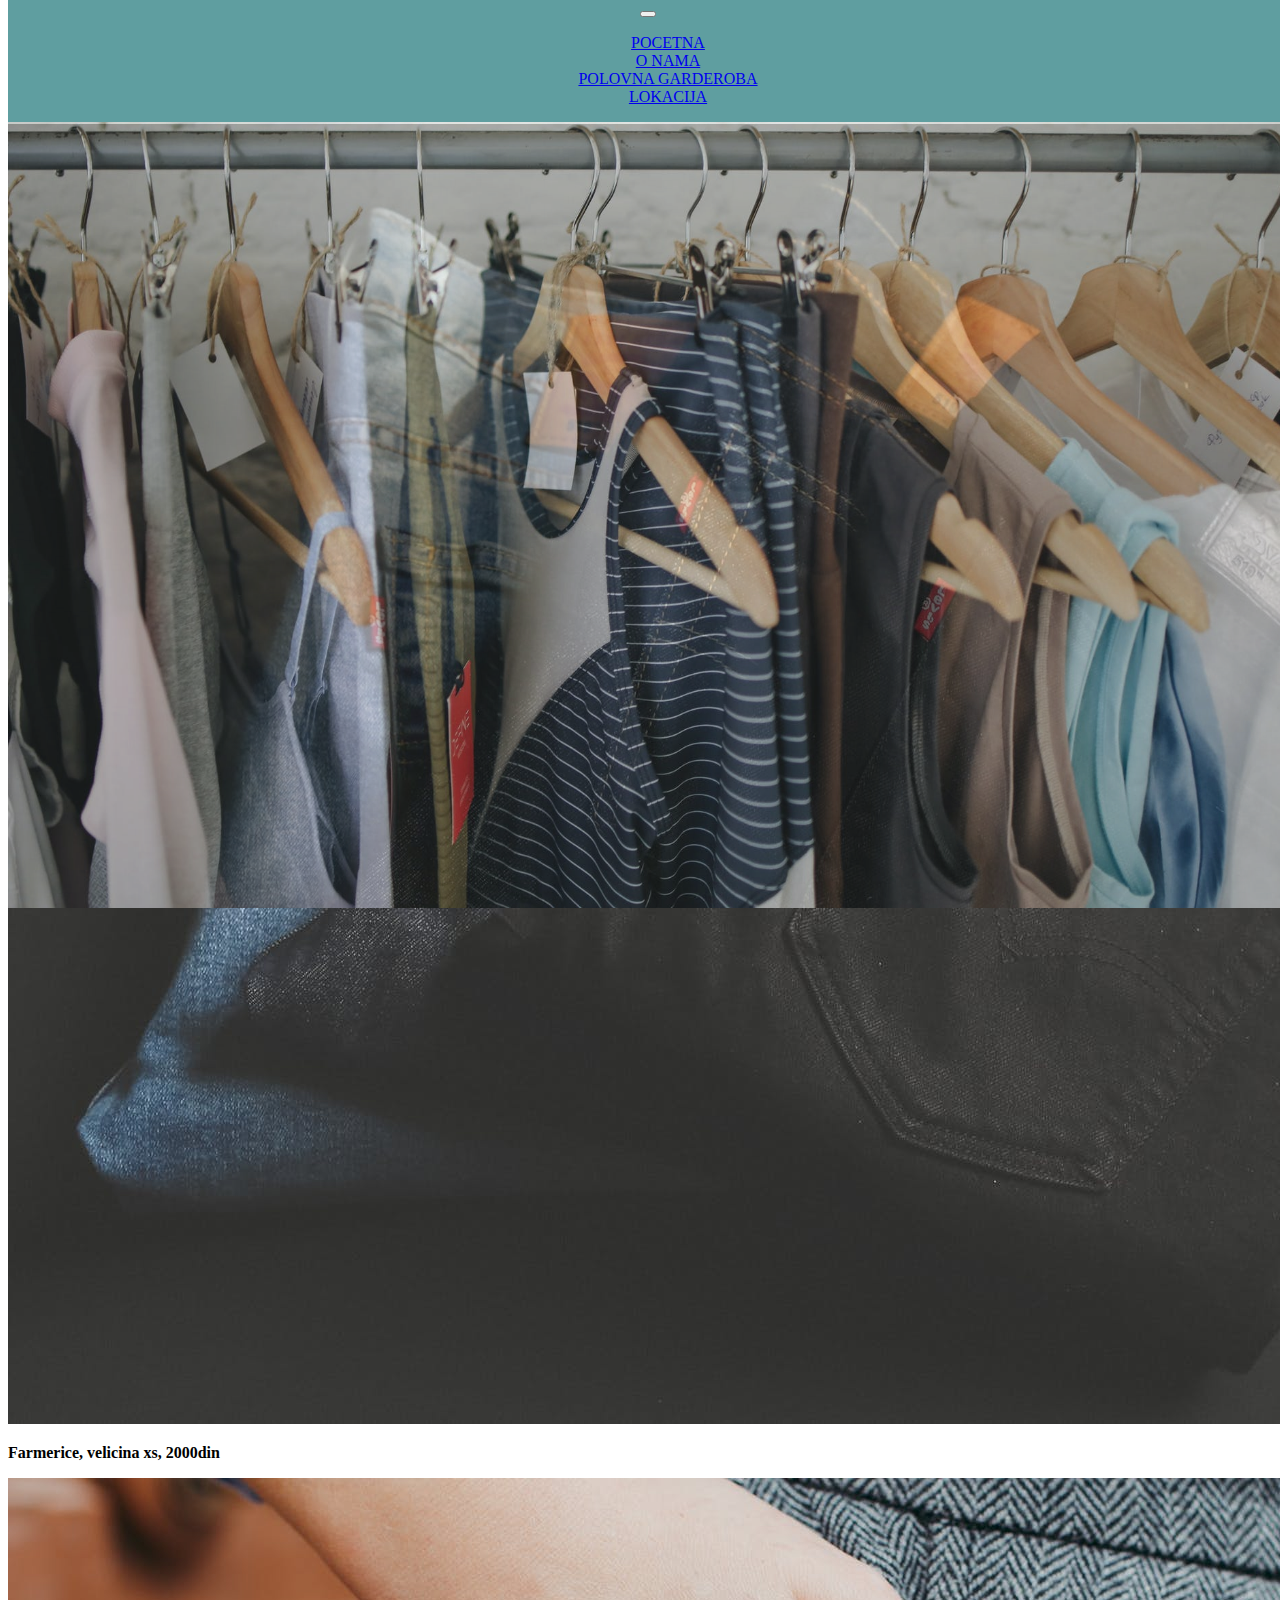
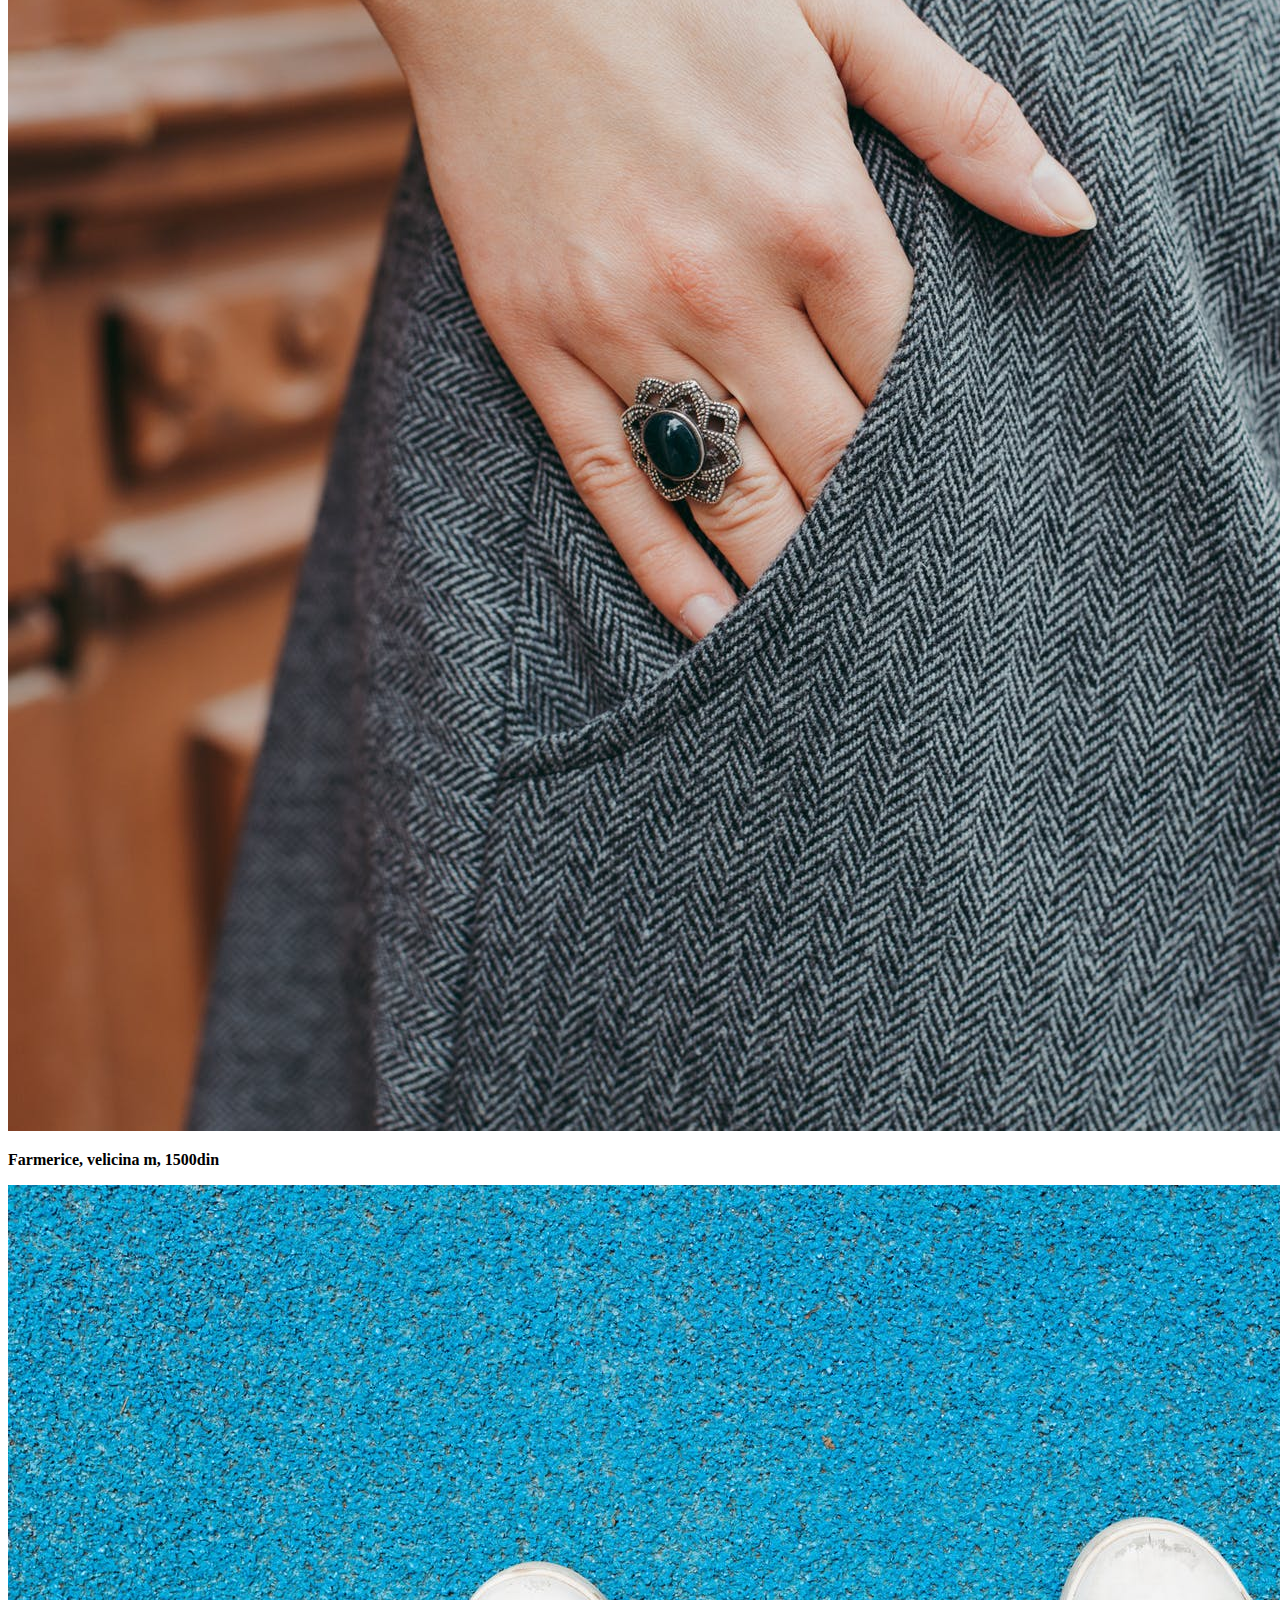
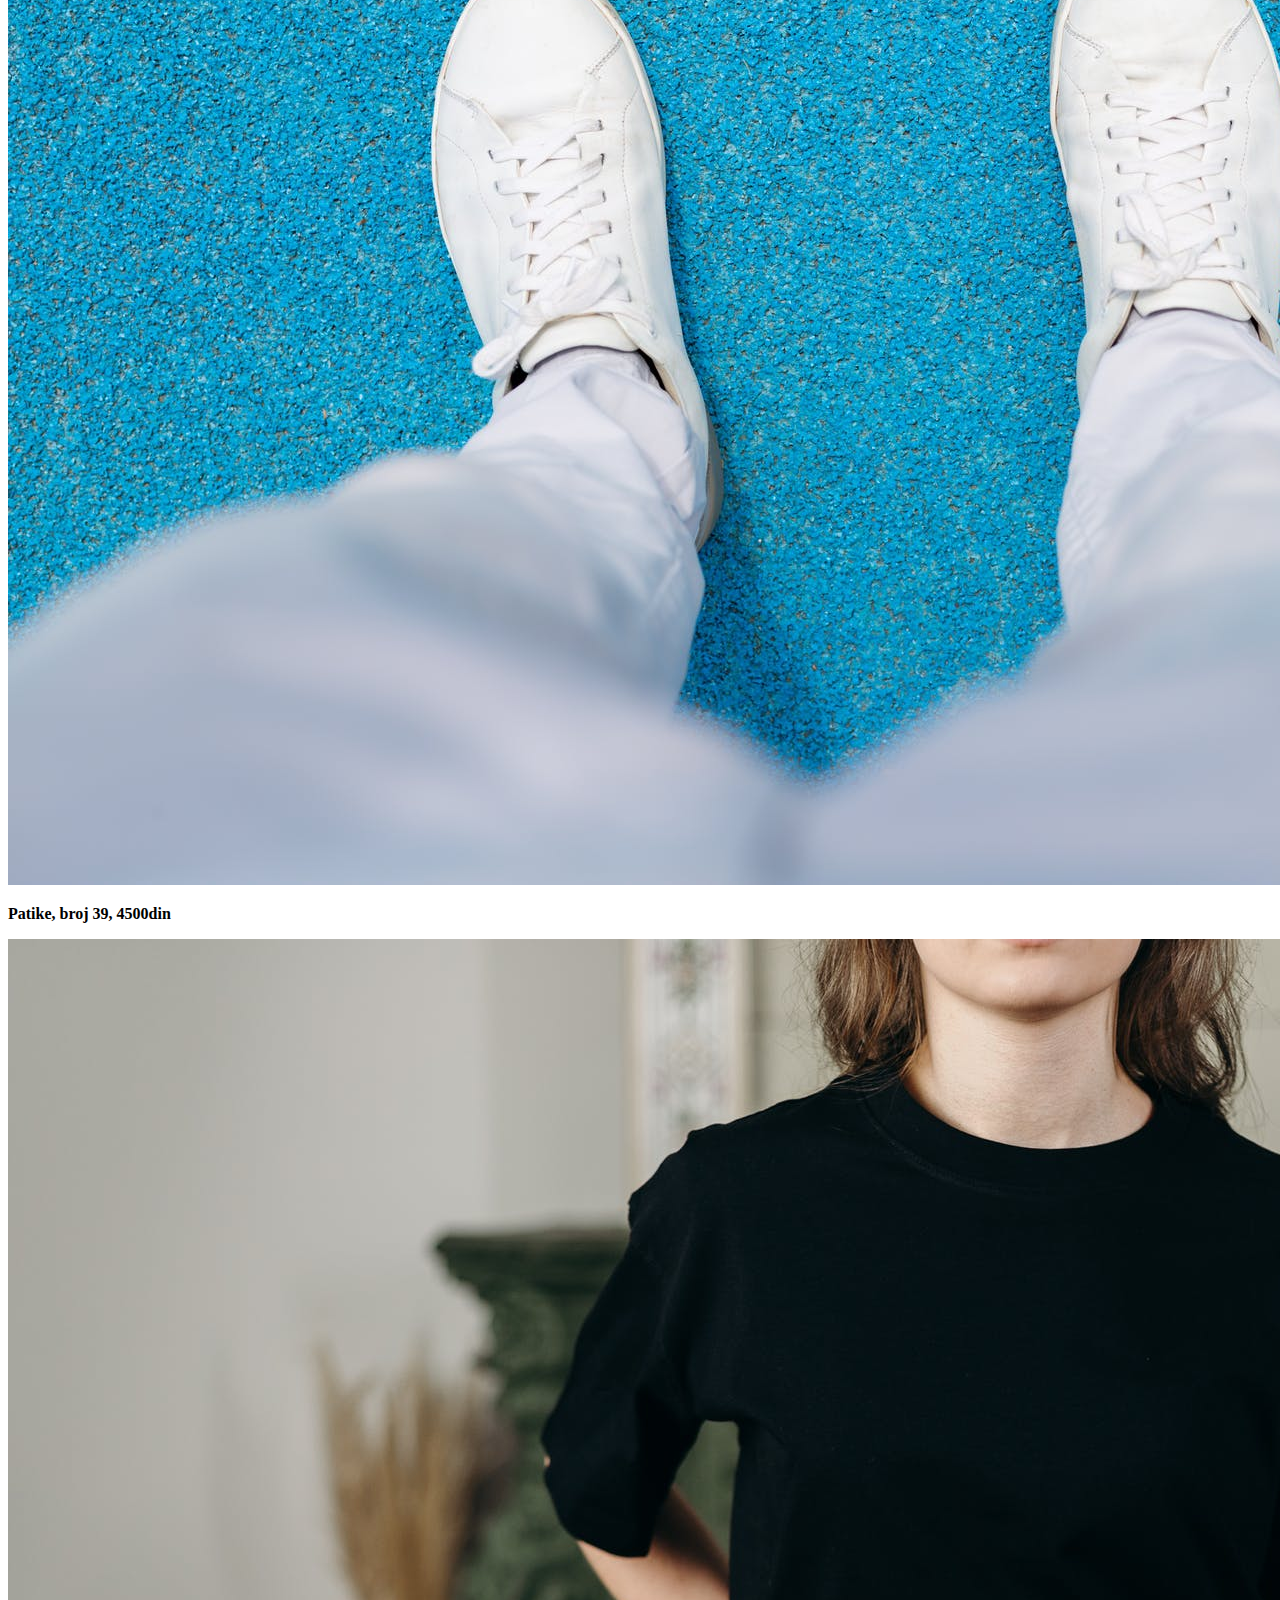
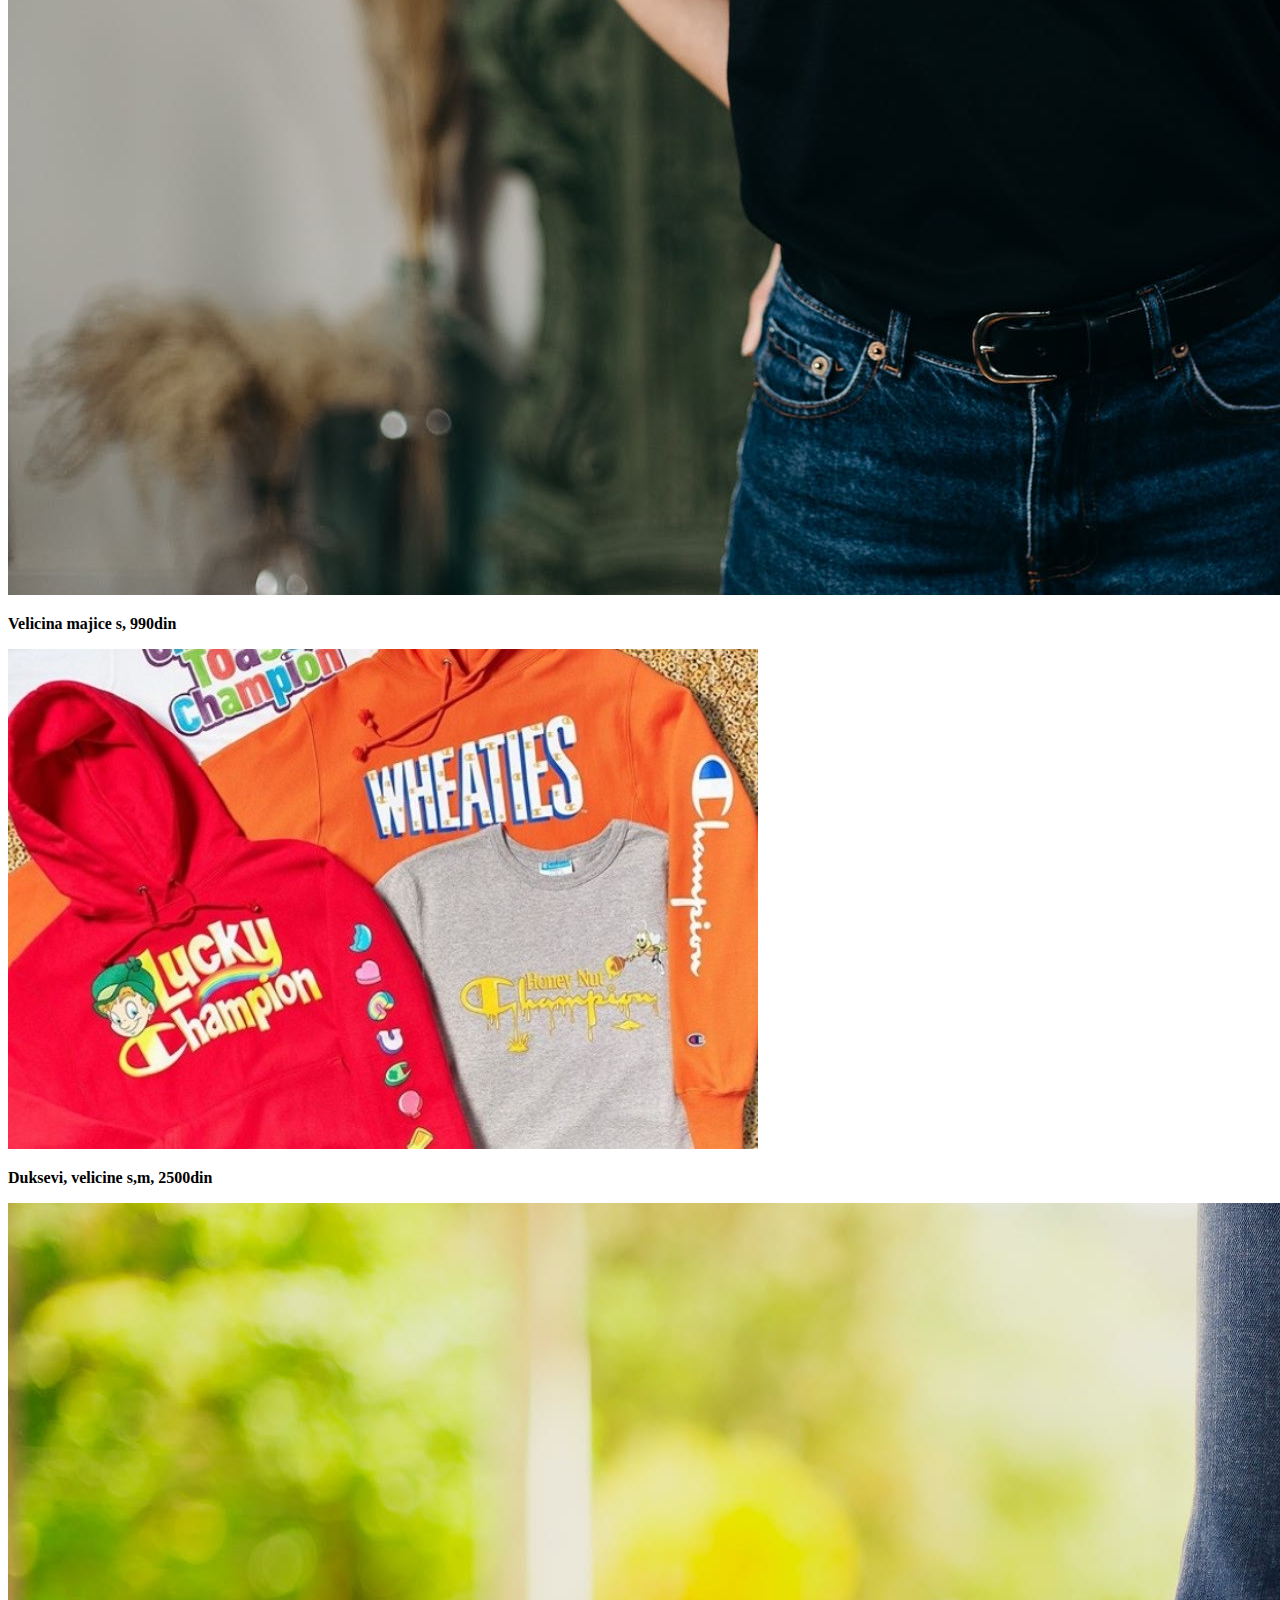
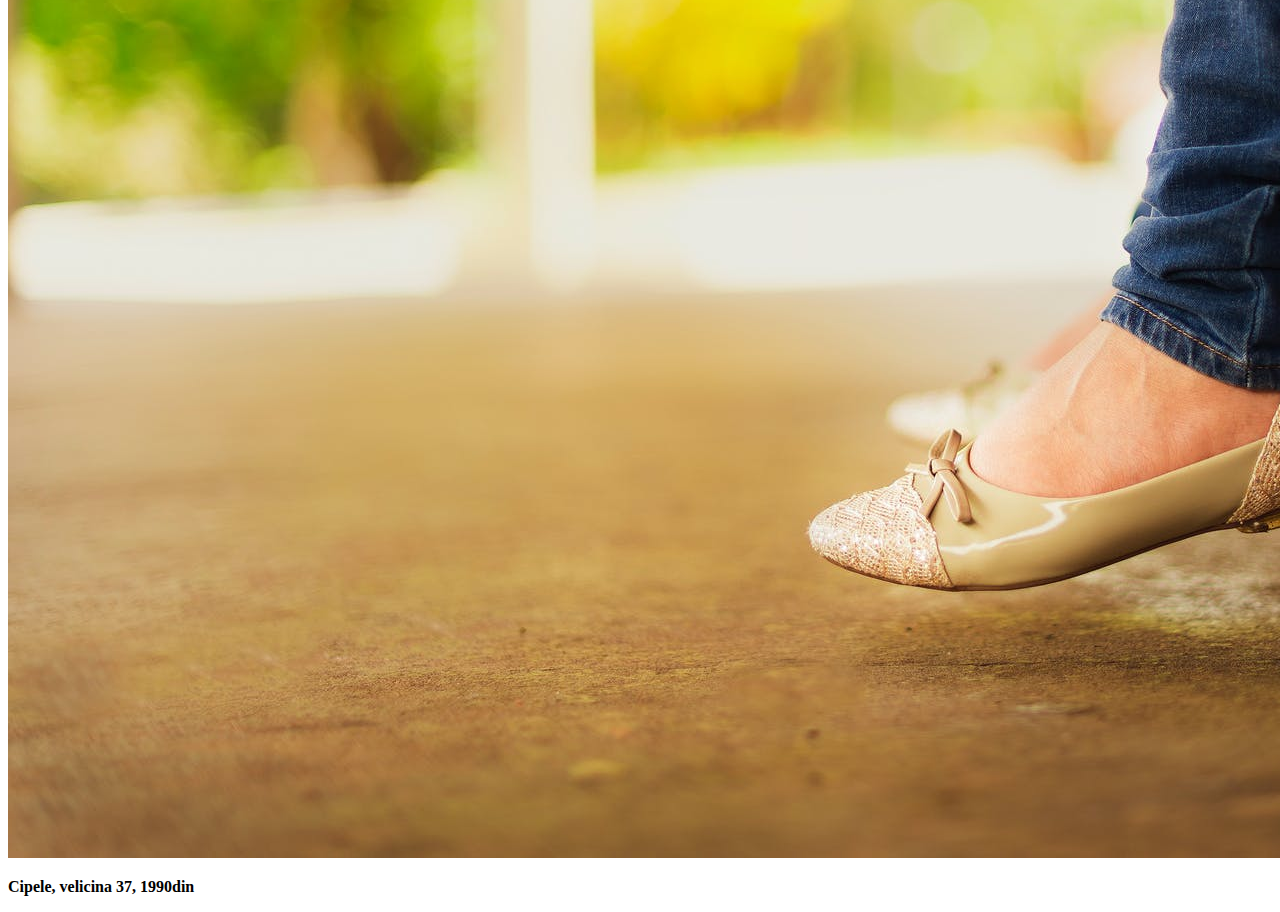
==== commit e50a1152: "Update galerija.html" ====
--- a/galerija.html
+++ b/galerija.html
@@ -31,10 +31,10 @@
   	</button>
   	<div class="collapse navbar-collapse" id="navMeni">
   		<ul class="navbar-nav ml-auto">
-  			<li class="nav-item"></li><a class="nav-link a-link" href="index.html">POCETNA</a>
-  			<li class="nav-item"></li><a class="nav-link a-link" href="onama.html">O NAMA</a>
-  			<li class="nav-item"></li><a class="nav-link a-link" href="galerija.html">POLOVNA GARDEROBA</a>
-  			<li class="nav-item"></li><a class="nav-link a-link" href="lokacija.html">LOKACIJA</a>
+			<li class="nav-item"><a class="nav-link a-link" href="index.html">POCETNA</a></li>
+  			<li class="nav-item"><a class="nav-link a-link" href="onama.html">O NAMA</a></li>
+  			<li class="nav-item"><a class="nav-link a-link" href="galerija.html">POLOVNA GARDEROBA</a></li>
+  			<li class="nav-item"><a class="nav-link a-link" href="lokacija.html">LOKACIJA</a></li>
   		</ul>
   	</div>
   </nav>
--- a/css.css
+++ b/css.css
@@ -34,7 +34,8 @@
 background-color:cadetblue;
 }
 li{
-font-size: 18px;
+font-size: 16px;
+list-style-type:none;
 }
 p{
 	color:black;
